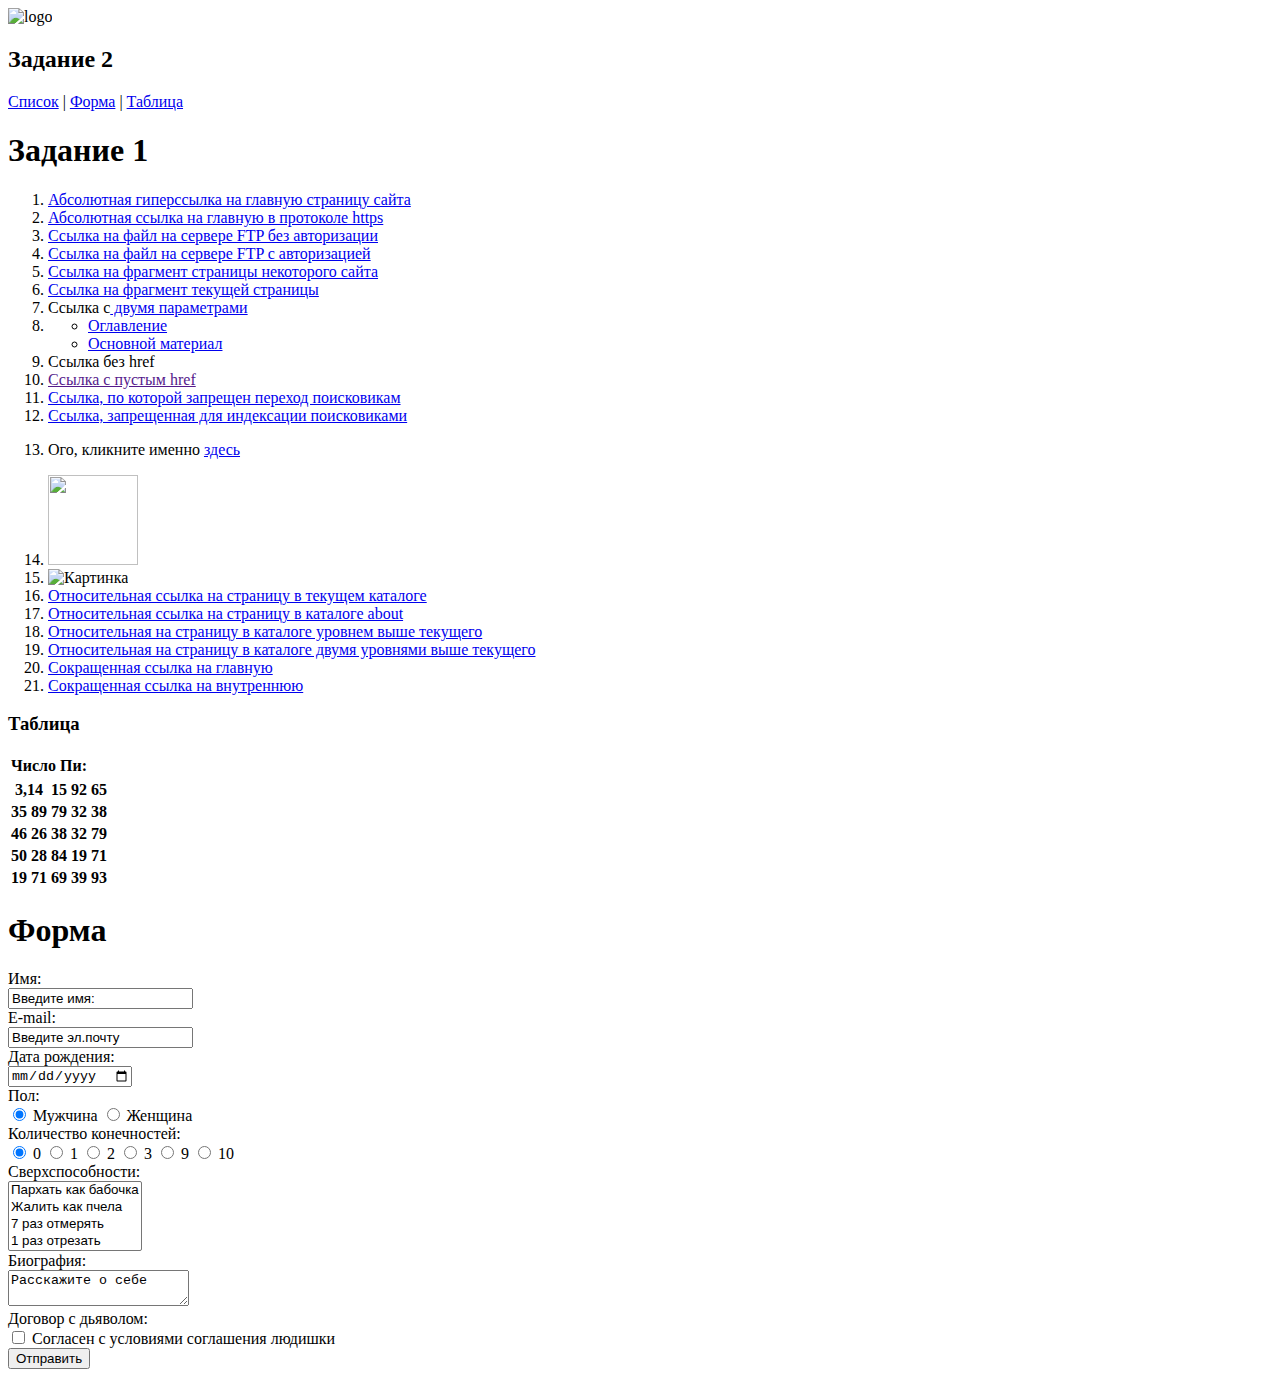
==== 2.html @ 5c1d409d "Create 2.html" ====
<!DOCTYPE html>
<html lang="en">
<head>
    <meta charset="UTF-8">
    <title>Задание 2</title>
    <link rel="stylesheet" href="style.css">
    <link rel="shortcut icon" href="https://sun9-20.userapi.com/impg/yZEI4s1NO2nB_FL8cW3FlzIepLOMknQuNF_Acw/IRuUwQS1gWk.jpg?size=300x259&quality=96&sign=17bf8c8dc1754e2015a666946f9c9694&type=album" type="image/png">
</head>
<body>
    <header>
        <div id="header">

            <img id="logo" src="https://sun9-20.userapi.com/impg/yZEI4s1NO2nB_FL8cW3FlzIepLOMknQuNF_Acw/IRuUwQS1gWk.jpg?size=300x259&quality=96&sign=17bf8c8dc1754e2015a666946f9c9694&type=album" alt="logo">
            <h2 class="name">Задание 2 </h2>
        </div>
    </header>
    <main>
        <nav class="navigation">
            <a href="#hrefy">Список</a> | <a href="#form">Форма</a> |
            <a href="#table">Таблица</a>
        </nav>
        <div id="hrefy">
            <h1>Задание 1</h1>
            <ol>
                <li><a href="http://government.ru/	" id="#warn">Абсолютная гиперссылка на главную страницу сайта</a></li>
                <li><a href="https://www.spotify.com/">Абсолютная ссылка на главную в протоколе https</a></li>
                <li><a href="ftp://example.com/myfile.zip">Ссылка на файл на сервере FTP без авторизации</a></li>
                <li><a href="ftp://user:password@example.com/myfile.zip">Ссылка на файл на сервере FTP c авторизацией</a></li>
                <li>
                    <a href="https://ru.wikipedia.org/wiki/Руны#Северные,_или_скандинавские_руны">Ссылка на фрагмент страницы некоторого сайта</a>
                </li>
                <li><a href="#metka">Cсылка на фрагмент текущей страницы</a></li>
                <li>Cсылка с<a href="https://example.com/catalog/phone7page=2&perpage=15"> двумя параметрами</a></li>
                <li>
                    <ul>
                        <li><a href="#warn" title="Тематика">Оглавление</a></li>
                        <li><a href="#warn" title="Основная информация">Основной материал</a></li>
                    </ul>
                </li>
                <li><a>Ссылка без href</a></li>
                <li><a href="">Ссылка с пустым href</a></li>
                <li><a href="http://government.ru/" rel="nofollow"> Ссылка, по которой запрещен переход поисковикам </a></li>
                <li><noindex--><a href="https://www.spotify.com/"> Ссылка, запрещенная для индексации поисковиками </a></noindex--></li>
                <li>
                    <p>
                        Ого, кликните именно <a id="metka" href="https://kubsu.ru/"> здесь</a>
                    </p>
                </li>
                <li>
                    <a href="https://ru.wikipedia.org/wiki/%D0%9A%D0%BE%D0%BD%D0%B2%D0%B5%D1%80%D1%82">
                        <img src="https://img3.labirint.ru/rc/53eb615bfaa1584ef302e434fccb2dca/220x340/books60/593327/cover.jpg?1564028916" width="90" height="90" alt="">
                    </a>
                </li>
                <li>
                    <map name="click">
                        <area shape="circle" coords="200,200,100" href="https://ru.wikipedia.org/wiki/Некруг" alt="Round" title="Круг">
                        <area shape="rect" coords="100,100,150,150" href="https://ru.wikipedia.org/wiki/Круг" alt="NotRound" title="Не круг">

                    </map>
                    <img alt="Кaртинка" src="https://allforchildren.ru/games/img/8-10.gif" width="300" height="300" usemap="#click">
                </li>
                <li><a href="./example.html">Относительная ссылка на страницу в текущем каталоге</a></li>
                <li><a href="./about/example.html">Относительная ссылка на страницу в каталоге about</a></li>
                <li><a href="../example.html">Относительная на страницу в каталоге уровнем выше текущего</a></li>
                <li><a href="../../example.html">Относительная на страницу в каталоге двумя уровнями выше текущего</a></li>
                <li><a href="/">Сокращенная ссылка на главную</a></li>
                <li><a href="/example.html">Сокращенная ссылка на внутреннюю</a></li>
            </ol>
        </div>

        <div class="tablecolor">
            <div id="table">
                <h3> Таблица </h3>
                <table>
                    <tr>
                        <th class="header_table" colspan="4">Число Пи:</th>
                        <table class="table2">
                            <tr>
                                <th colspan ="2" class="table1">3,14</th>
                                <th class="table1">15</th>
                                <th class="table1">92</th>
                                <th class="table1">65</th>

                            </tr>
                            <tr>
                                <th class="table">35</th>
                                <th class="table">89</th>
                                <th class="table">79</th>
                                <th class="table">32</th>
                                <th class="table">38</th>

                            </tr>
                            <tr>
                                <th class="table1">46</th>
                                <th class="table1">26</th>
                                <th class="table1">38</th>
                                <th class="table1">32</th>
                                <th class="table1">79</th>

                            </tr>
                            <tr>
                                <th class="table">50</th>
                                <th class="table">28</th>
                                <th class="table">84</th>
                                <th class="table">19</th>
                                <th class="table">71</th>

                            </tr>
                            <tr>
                                <th class="table1">19</th>
                                <th class="table1">71</th>
                                <th class="table1">69</th>
                                <th class="table1">39</th>
                                <th class="table1">93</th>

                            </tr>
                        </table>
                    </tr>
                </table>
            </div>
        </div>

        <div id="form">
            <h1>Форма</h1>

            <form action="/" method="post">
                <label>
                    Имя:
                    <br>
                    <input name="USERNAME" value="Введите имя:">
                </label>
                <br>
                <label>
                    E-mail:
                    <br>
                    <input name="EMAIL" value="Введите эл.почту" type="email">
                </label>
                <br>
                <label>
                    Дата рождения:
                    <br>
                    <input name="BIRTHDAY" type="date">
                </label>
                <br>
                Пол:
                <br>
                <label>
                    <input type="radio" checked="checked" name="pol" value="1">
                    Мужчина
                </label>
                <label>
                    <input type="radio" name="pol" value="2">
                    Женщина
                </label>
                <br>
                Количество конечностей:
                <br>
                <label>
                    <input type="radio" checked="checked" name="telo" value="1">
                    0
                </label>
                <label>
                    <input type="radio" name="telo" value="2">
                    1
                </label>
                <label>
                    <input type="radio" name="telo" value="3">
                    2
                </label>
                <label>
                    <input type="radio" name="telo" value="4">
                    3
                </label>
                <label>
                    <input type="radio" name="telo" value="5">
                    9
                </label>
                <label>
                    <input type="radio" name="telo" value="5">
                    10
                </label>
                <br>
                <label>
                    Сверхспособности:
                    <br>
                    <select name="POWERFUL" multiple="multiple">
                        <option value="1">Пархать как бабочка</option>
                        <option value="2">Жалить как пчела</option>
                        <option value="3">7 раз отмерять</option>
                        <option value="4">1 раз отрезать</option>
                    </select>
                </label>
                <br>
                <label>
                    Биография:
                    <br>
                    <textarea name="BIOGRAPHY">Расскажите о себе</textarea>
                </label>
                <br>
                Договор с дьяволом:
                <br>
                <label>
                    <input type="checkbox" name="USERNAMEE">
                    Согласен с условиями соглашения людишки
                </label>
                <br>
                <input type="submit" value="Отправить">
            </form>
        </div>
        <footer>
            <font color="white">Крутая плашка снизу</font>
        </footer>
    </main>
</body>
</html>
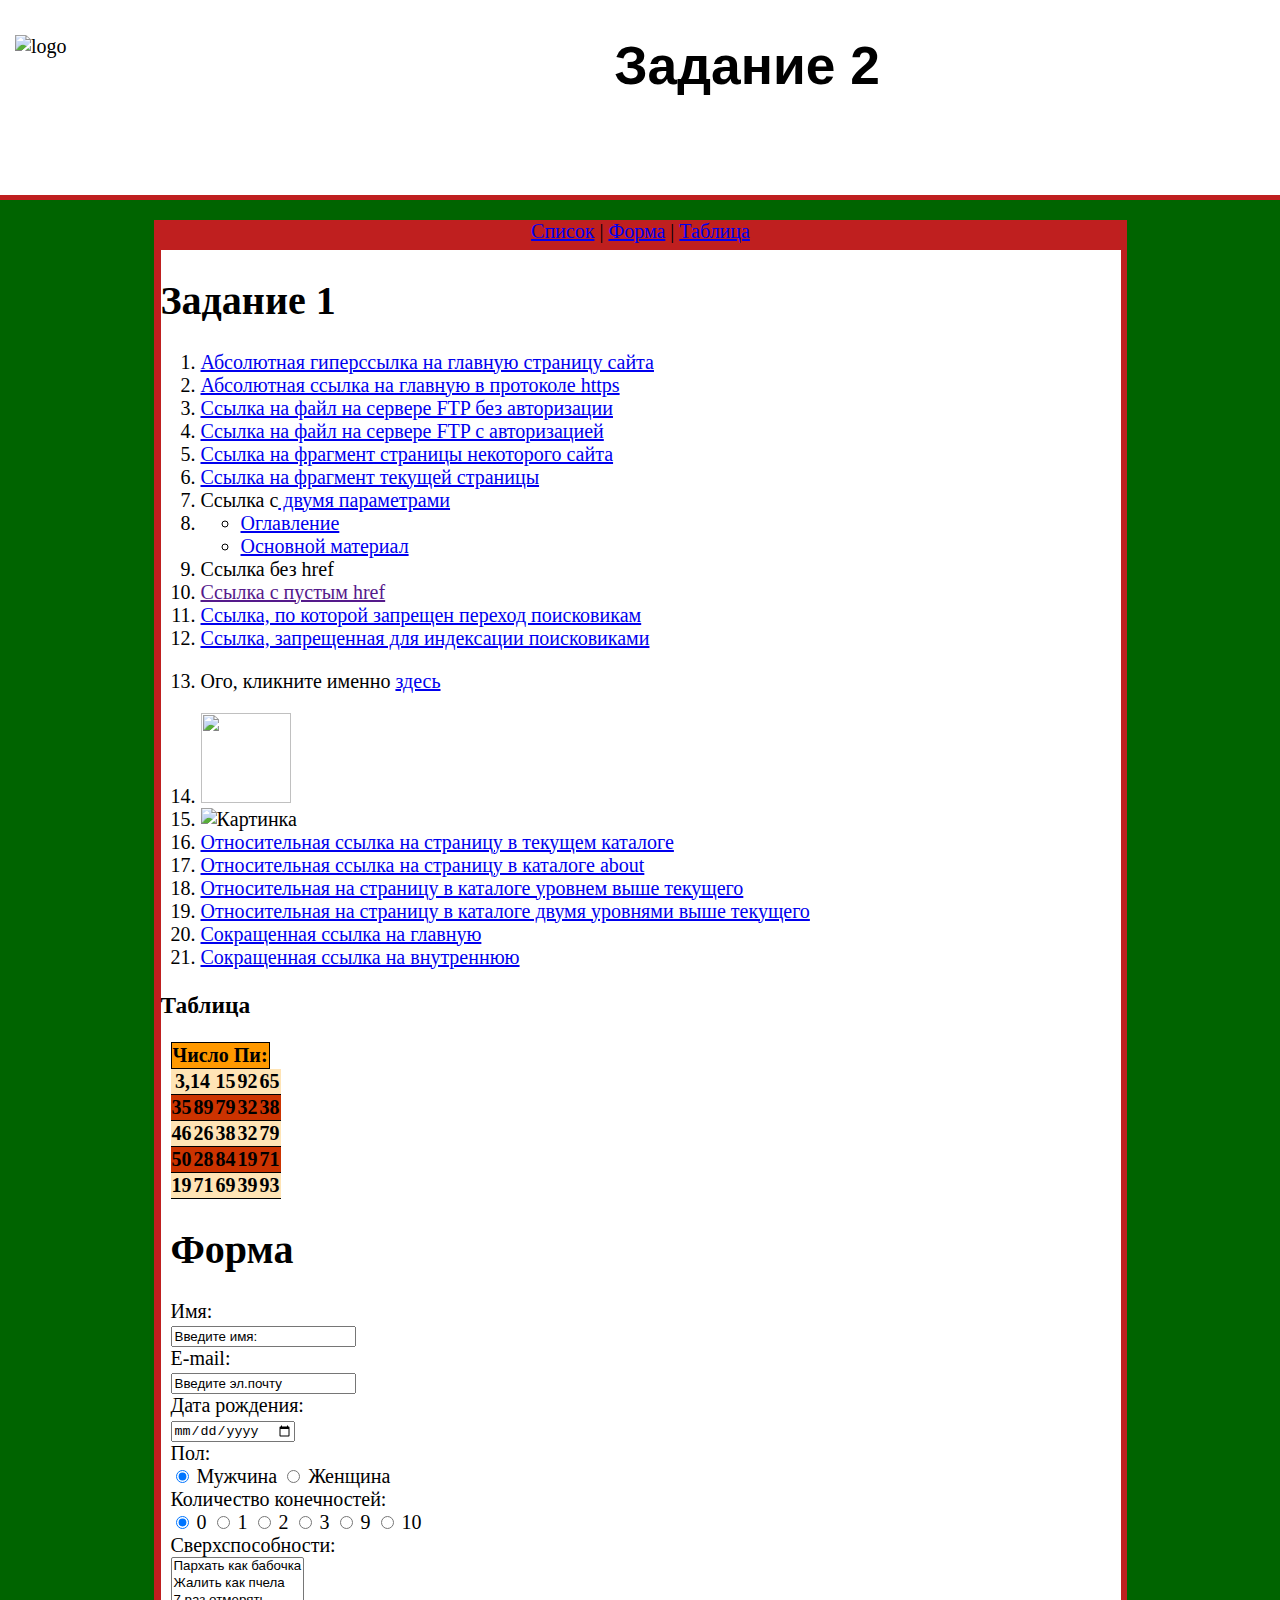
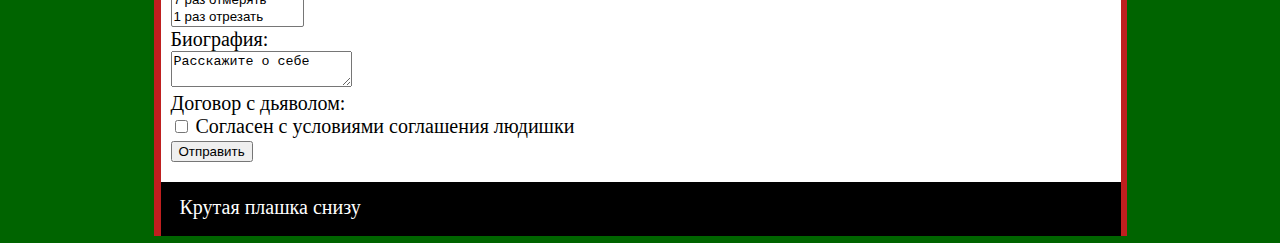
==== commit c9c3a7a0: "Update 2.html" ====
--- a/2.html
+++ b/2.html
@@ -3,7 +3,7 @@
 <head>
     <meta charset="UTF-8">
     <title>Задание 2</title>
-    <link rel="stylesheet" href="style.css">
+    <link rel="stylesheet" href="2.css">
     <link rel="shortcut icon" href="https://sun9-20.userapi.com/impg/yZEI4s1NO2nB_FL8cW3FlzIepLOMknQuNF_Acw/IRuUwQS1gWk.jpg?size=300x259&quality=96&sign=17bf8c8dc1754e2015a666946f9c9694&type=album" type="image/png">
 </head>
 <body>
--- a/2.css
+++ b/2.css
@@ -0,0 +1,101 @@
+header {
+    display: block;
+    width: 100%;
+    height: 180px;
+    padding: 15px 15px 0px 15px;
+    margin-left: -8px;
+    margin-top: -8px;
+    margin-bottom: 20px;
+    background-color: white;
+    border-bottom: 5px solid #bf1f1f;
+    vertical-align: middle
+}
+
+#logo {
+    float: left;
+    display: inline-block;
+    height: 150px;
+    width: 200px;
+}
+
+.name {
+    text-align: center;
+    margin-top: 20px;
+    font-family: Arial, Calibri, sans-serif;
+    color: #000000;
+    font-size: 40pt;
+}
+
+
+
+
+nav {
+    display: block;
+    width: 960px;
+    height: 30px;
+    background-color: #bf1f1f;
+    margin: auto;
+    text-align: center;
+    padding-left: 10;
+}
+
+main {
+    display: block;
+    max-width: 960px;
+    margin: 0 auto;
+    background-color: white;
+    border-left: 7px solid #bf1f1f;
+    border-right: 6px solid #bf1f1f;
+}
+
+table {
+    background-color #bf1f1f;
+    margin-left: 10px;
+    border-collapse: collapse;
+}
+
+.table1 {
+    background-color: #FFE4B5;
+}
+
+.header_table {
+    background-color: #FF9900;
+    border: 1px solid black;
+}
+
+tr {
+    background-color: #CC3300;
+    border-bottom: 1px solid #000;
+}
+
+    tr td {
+        border-right: 1px solid black;
+    }
+
+        tr td:first-child {
+            border-left: 1px solid black;
+        }
+
+
+footer {
+    display: block;
+    width: 928px;
+    height: 30px;
+    padding: 14px 13px 10px 19px;
+    background-color: black;
+}
+
+body {
+    background-color: darkgreen;
+    font-family: serif, "Calibri";
+    font-size: 20px;
+}
+
+
+#links {
+    margin: auto 0;
+}
+
+#form {
+    margin: 10px 10px 20px 10px;
+}
